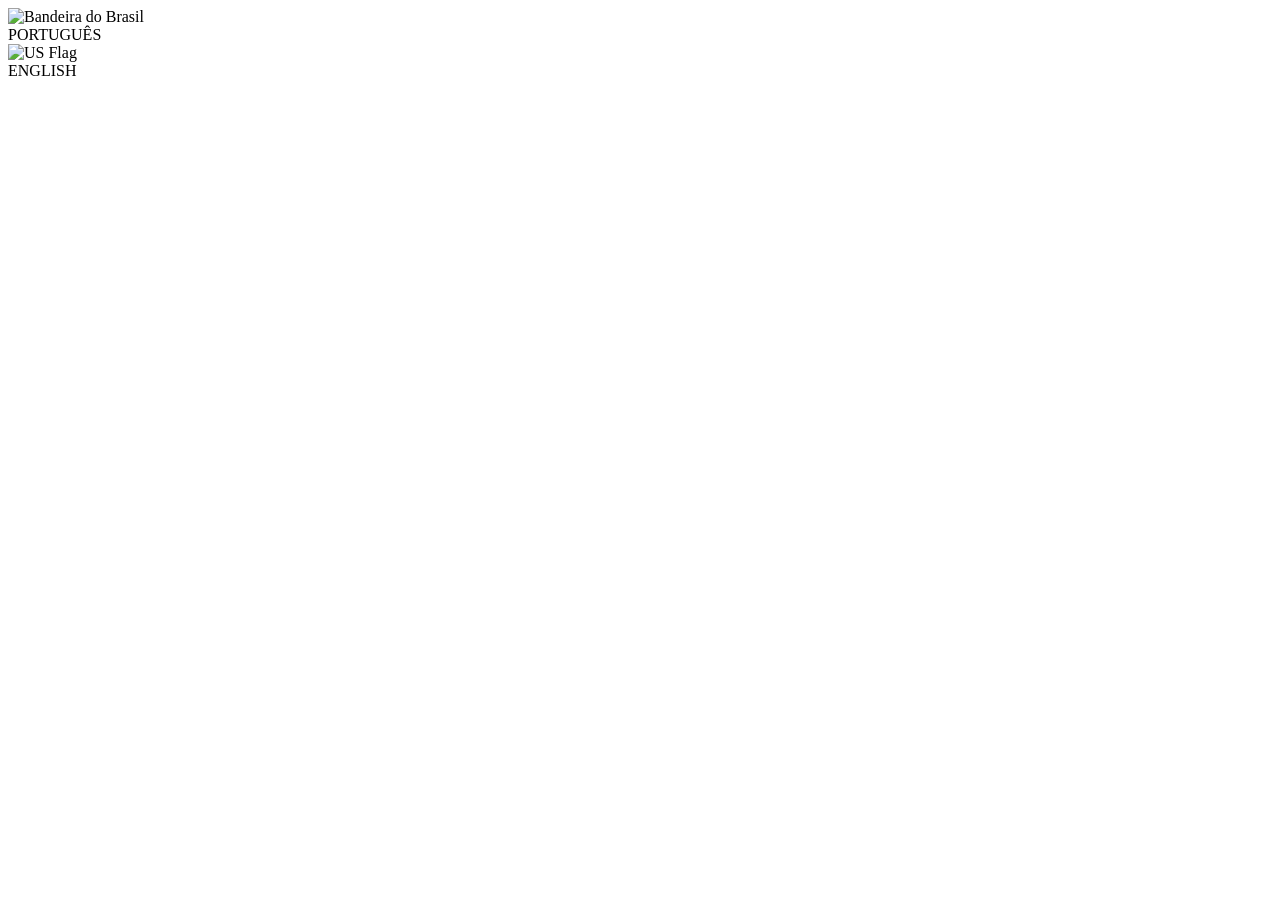
==== index.html @ 9cd0aded "fix: move index to root" ====
<!DOCTYPE html>
<html lang="pt-BR">
<head>
  <meta charset="UTF-8">
  <meta name="viewport" content="width=device-width, initial-scale=1.0">
  <title>Arthur Borriero</title>
  <style>body{ visibility: hidden; }</style>
  <link rel="stylesheet" href="style-index.css">
</head>
<body>
 
  <div class="cards">
    <div class="card br" onclick="navigate('../Portfolio-BR/portfolio-pt.html')">
      <img src="br-flag.webp" alt="Bandeira do Brasil">
      <div class="label">PORTUGUÊS</div>
    </div>
    <div class="card US" onclick="navigate('/Portfolio-EN/portfolio-en.html')">
      <img src="us-flag.webp" alt="US Flag">
      <div class="label">ENGLISH</div>
    </div>
  </div>
 
  <div id="fade-overlay"></div>
 
  <script>
    function navigate(url) {
      const overlay = document.getElementById('fade-overlay');
      overlay.classList.add('active');
      setTimeout(() => { window.location.href = url; }, 650);
    }
  </script>
<script>
  document.addEventListener('DOMContentLoaded', () => {
    setTimeout(() => {
      document.body.style.visibility = 'visible';
    }, 1000);
  });
</script>
 
</body>
</html>
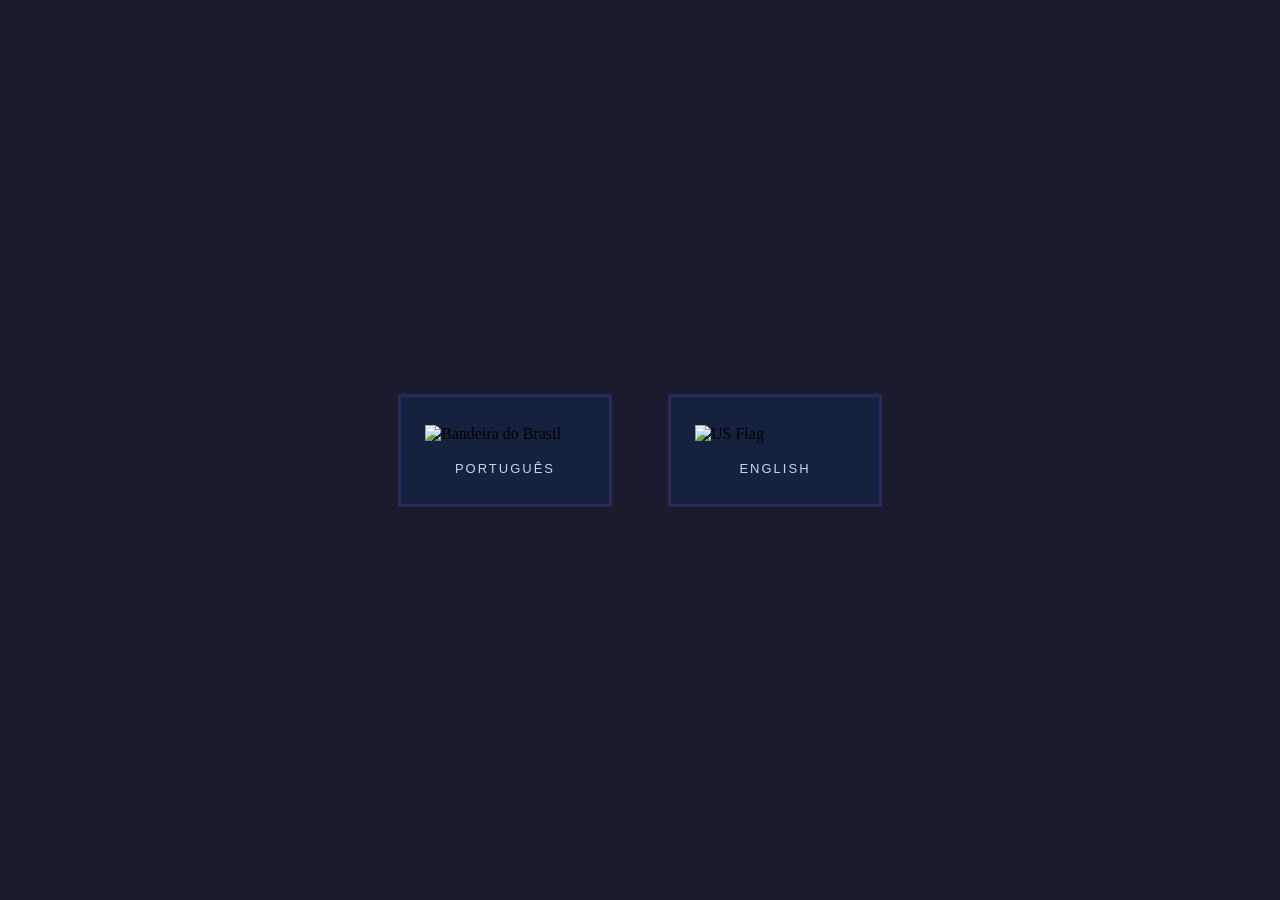
==== commit 7bda0704: "Index correto" ====
--- a/index.html
+++ b/index.html
@@ -4,8 +4,8 @@
   <meta charset="UTF-8">
   <meta name="viewport" content="width=device-width, initial-scale=1.0">
   <title>Arthur Borriero</title>
-  <style>body{ visibility: hidden; }</style>
-  <link rel="stylesheet" href="style-index.css">
+  <style>body{visibility: hidden;}</style> 
+  <link rel="stylesheet" href="Index/style-index.css?v=2">
 </head>
 <body>
  
@@ -29,12 +29,12 @@
       setTimeout(() => { window.location.href = url; }, 650);
     }
   </script>
-<script>
-  document.addEventListener('DOMContentLoaded', () => {
-    setTimeout(() => {
-      document.body.style.visibility = 'visible';
-    }, 1000);
-  });
+ <script>
+ document.addEventListener('DOMContentLoaded', () => {
+     setTimeout(() => {
+   document.body.style.visibility = 'visible';
+   }, 1000);
+ });
 </script>
  
 </body>
--- a/Index/style-index.css
+++ b/Index/style-index.css
@@ -0,0 +1,78 @@
+@import url('https://fonts.googleapis.com/css2?family=Press+Start+2P&display=swap');
+ 
+* { margin: 0; padding: 0; box-sizing: border-box; }
+ 
+body {
+  min-height: 100vh;
+  display: flex;
+  align-items: center;
+  justify-content: center;
+  background: #1a1a2e;
+}
+ 
+.cards {
+  display: flex;
+  gap: 56px;
+  flex-wrap: wrap;
+  justify-content: center;
+  padding: 40px 20px;
+}
+ 
+.card {
+  display: flex;
+  flex-direction: column;
+  align-items: center;
+  gap: 18px;
+  cursor: pointer;
+  padding: 28px 24px;
+  background: #16213e;
+  border: 3px solid #2a2a5a;
+  transition: border-color 0.2s, box-shadow 0.2s, transform 0.2s;
+}
+ 
+.card:hover { transform: translateY(-5px); }
+ 
+.card.br:hover {
+  border-color: #00c853;
+  box-shadow: 0 0 18px 4px rgba(0,200,83,0.45), 0 0 40px 8px rgba(0,200,83,0.15);
+}
+ 
+.card.US:hover {
+  border-color: #4fc3f7;
+  box-shadow: 0 0 18px 4px rgba(79,195,247,0.45), 0 0 40px 8px rgba(79,195,247,0.15);
+}
+ 
+.card img {
+  width: 160px;
+  height: auto;
+  image-rendering: pixelated;
+  image-rendering: crisp-edges;
+  display: block;
+}
+ 
+.label {
+  font-family: sans-serif;
+  font-size: 13px;
+  letter-spacing: 2px;
+  color: #c8d6e5;
+  transition: color 0.2s;
+}
+ 
+.card.br:hover .label { color: #00c853; }
+.card.US:hover .label { color: #4fc3f7; }
+ 
+#fade-overlay {
+  position: fixed;
+  inset: 0;
+  background: #000;
+  opacity: 0;
+  pointer-events: none;
+  transition: opacity 0.6s ease;
+  z-index: 9999;
+}
+ 
+#fade-overlay.active {
+  opacity: 1;
+  pointer-events: all;
+}
+ 
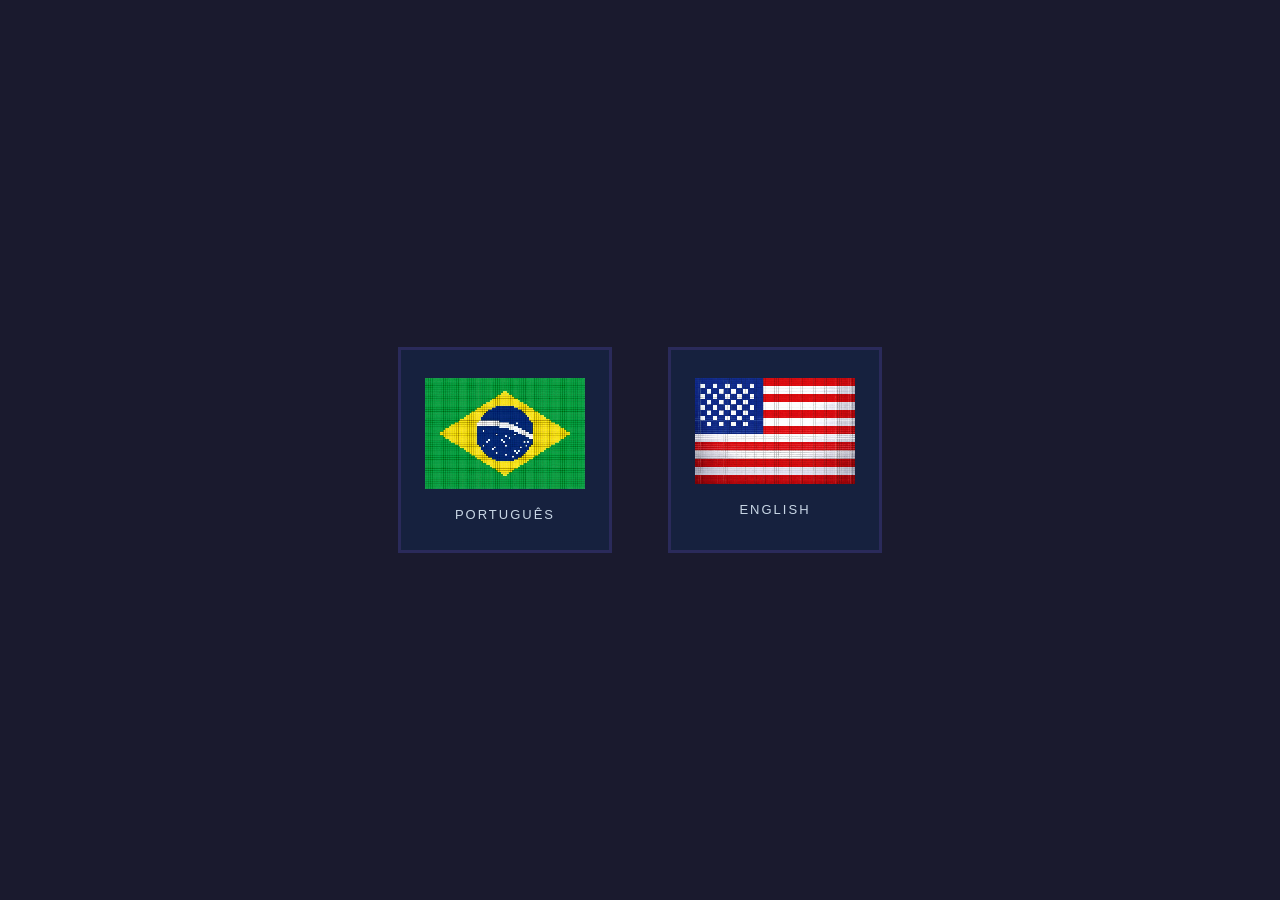
==== commit 94a3618b: "corrigindo paths" ====
--- a/index.html
+++ b/index.html
@@ -10,12 +10,12 @@
 <body>
  
   <div class="cards">
-    <div class="card br" onclick="navigate('../Portfolio-BR/portfolio-pt.html')">
-      <img src="br-flag.webp" alt="Bandeira do Brasil">
+    <div class="card br" onclick="navigate('Index/Portfolio-BR/portfolio-br')">
+      <img src="Index/br-flag.webp" alt="Bandeira do Brasil">
       <div class="label">PORTUGUÊS</div>
     </div>
-    <div class="card US" onclick="navigate('/Portfolio-EN/portfolio-en.html')">
-      <img src="us-flag.webp" alt="US Flag">
+    <div class="card US" onclick="navigate('Index/Portfolio-EN/portfolio-en')">
+      <img src="Index/us-flag.webp" alt="US Flag">
       <div class="label">ENGLISH</div>
     </div>
   </div>
